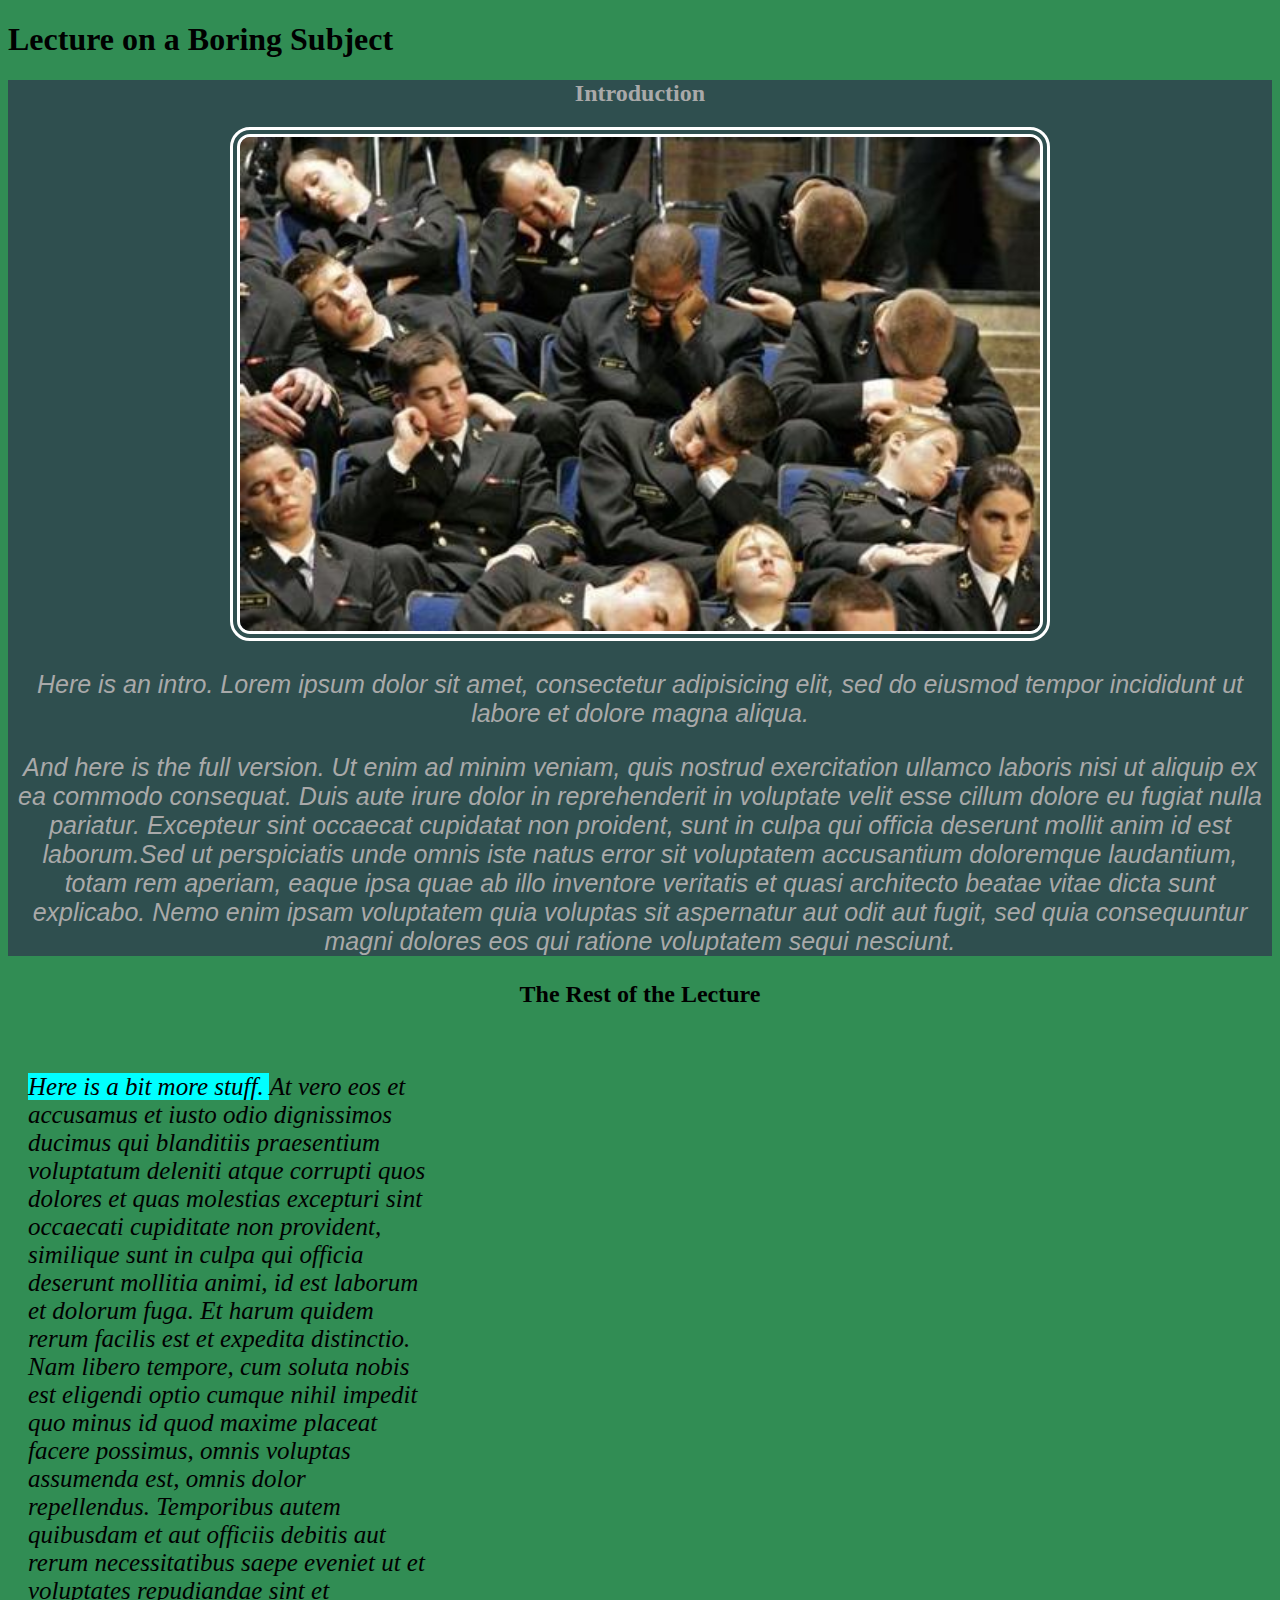
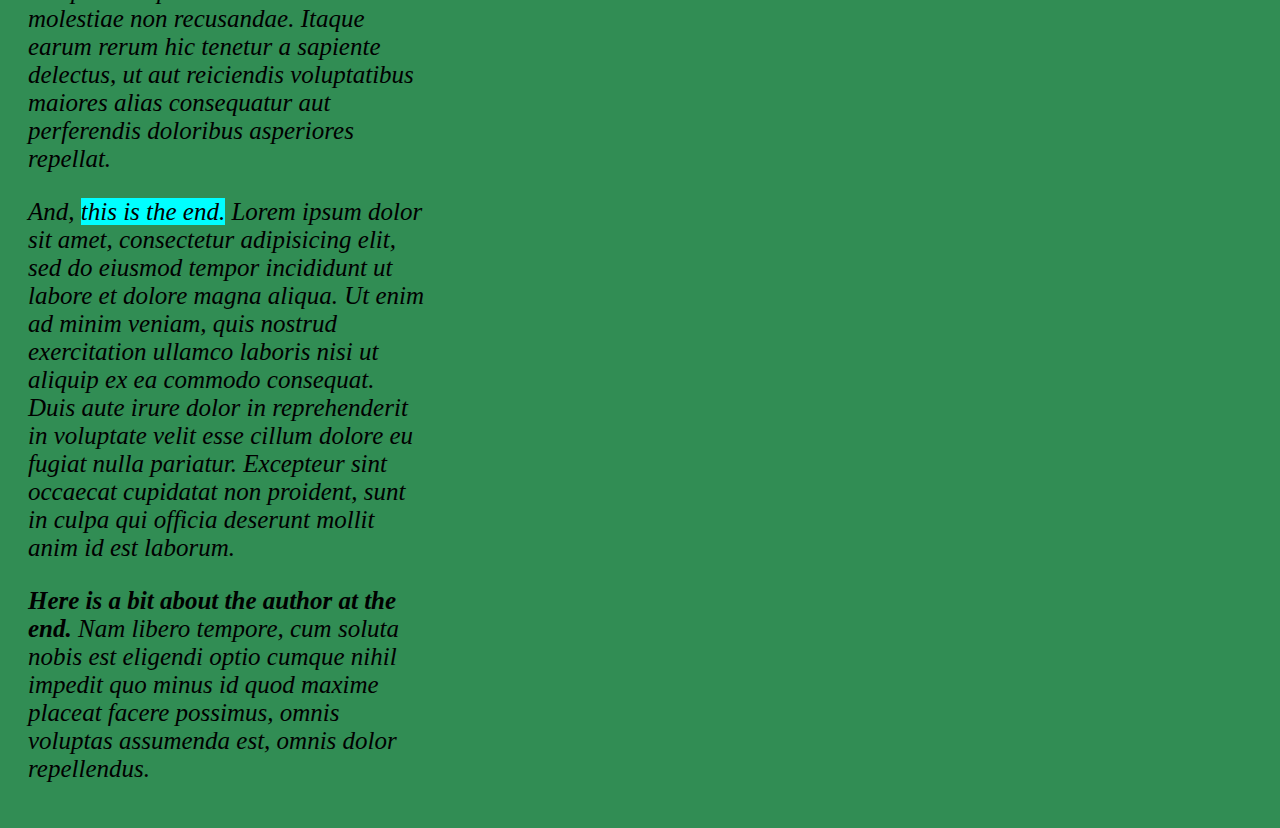
==== index.html @ fc8b37bd "Rename html-file to index" ====
<!DOCTYPE html>
<html>
  <head>
    <link href="css/styles.css" rel="stylesheet" type="text/css">
    <title>Boring Lecture</title>
  </head>
  <body>
    <h1>Lecture on a Boring Subject</h1>
    <div class="starter">
      <h2 class="intro">Introduction</h2>

      <img class="intro" src="img/boring.jpg" alt="Boring lecture">

      <p class="intro">Here is an intro. Lorem ipsum dolor sit amet, consectetur adipisicing elit, sed do eiusmod tempor incididunt ut labore et dolore magna aliqua.</p>

      <p class="intro">And here is the full version. Ut enim ad minim veniam, quis nostrud exercitation ullamco laboris nisi ut aliquip ex ea commodo consequat. Duis aute irure dolor in reprehenderit in voluptate velit esse cillum dolore eu fugiat nulla pariatur. Excepteur sint occaecat cupidatat non proident, sunt in culpa qui officia deserunt mollit anim id est laborum.Sed ut perspiciatis unde omnis iste natus error sit voluptatem accusantium doloremque laudantium, totam rem aperiam, eaque ipsa quae ab illo inventore veritatis et quasi architecto beatae vitae dicta sunt explicabo. Nemo enim ipsam voluptatem quia voluptas sit aspernatur aut odit aut fugit, sed quia consequuntur magni dolores eos qui ratione voluptatem sequi nesciunt.</p>
    </div>
  
    <h2>The Rest of the Lecture</h2>

    <div class="column">
      <p><span class="highlight">Here is a bit more stuff. </span>At vero eos et accusamus et iusto odio dignissimos ducimus qui blanditiis praesentium voluptatum deleniti atque corrupti quos dolores et quas molestias excepturi sint occaecati cupiditate non provident, similique sunt in culpa qui officia deserunt mollitia animi, id est laborum et dolorum fuga. Et harum quidem rerum facilis est et expedita distinctio. Nam libero tempore, cum soluta nobis est eligendi optio cumque nihil impedit quo minus id quod maxime placeat facere possimus, omnis voluptas assumenda est, omnis dolor repellendus. Temporibus autem quibusdam et aut officiis debitis aut rerum necessitatibus saepe eveniet ut et voluptates repudiandae sint et molestiae non recusandae. Itaque earum rerum hic tenetur a sapiente delectus, ut aut reiciendis voluptatibus maiores alias consequatur aut perferendis doloribus asperiores repellat.</p>

      <p>And, <span class="highlight">this is the end.</span> Lorem ipsum dolor sit amet, consectetur adipisicing elit, sed do eiusmod tempor incididunt ut labore et dolore magna aliqua. Ut enim ad minim veniam, quis nostrud exercitation ullamco laboris nisi ut aliquip ex ea commodo consequat. Duis aute irure dolor in reprehenderit in voluptate velit esse cillum dolore eu fugiat nulla pariatur. Excepteur sint occaecat cupidatat non proident, sunt in culpa qui officia deserunt mollit anim id est laborum.</p>

      <p><span class="lowlight">Here is a bit about the author at the end. </span>Nam libero tempore, cum soluta nobis est eligendi optio cumque nihil impedit quo minus id quod maxime placeat facere possimus, omnis voluptas assumenda est, omnis dolor repellendus.</p>
    </div>
  </body>
</html>
---- css/styles.css ----
.starter{
  color: darkgray;
  background-color: darkslategrey;
  text-align: center;
}

h2.intro{
  font-weight: bold;
}

p.intro{
  font-family: 'Franklin Gothic Medium', 'Arial Narrow', Arial, sans-serif;
}

img.intro{
  border-style: double;
  border-width: 10px;
  border-color: white;
  border-radius: 20px;
}

.highlight{
  background-color: aqua;
}

.lowlight{
  font-weight: bold;
}

body{
  background-color: rgb(49, 141, 84);
}

h2{
  text-align: center;
}

p{
  font-style: italic;
}

@media screen and (max-width: 480px){
  img{
    width: 250px;
  }

  p{
    font-size: 10px;
  }
}

@media screen and (max-width: 600px) and (min-width: 480px) {
  img{
    width: 300px;
  }
}

@media screen and (max-width: 1000px) and (min-width: 600px) {
  .starter{
    background-color: darkcyan;
    color: whitesmoke;
  }

  body{
    background-color: darkslategray;
    color: linen;
  }

  p{
    font-size: 18px;
  }

  .highlight{
    background-color: cadetblue;
  }
}

@media screen and (min-width: 1000px) {
  .column {
    column-count: 3;
    column-fill: auto;
    float: left;
    padding: 20px;
  }

  img{
    width: 800px;
  }

  p{
    font-size: 25px;
  }
}
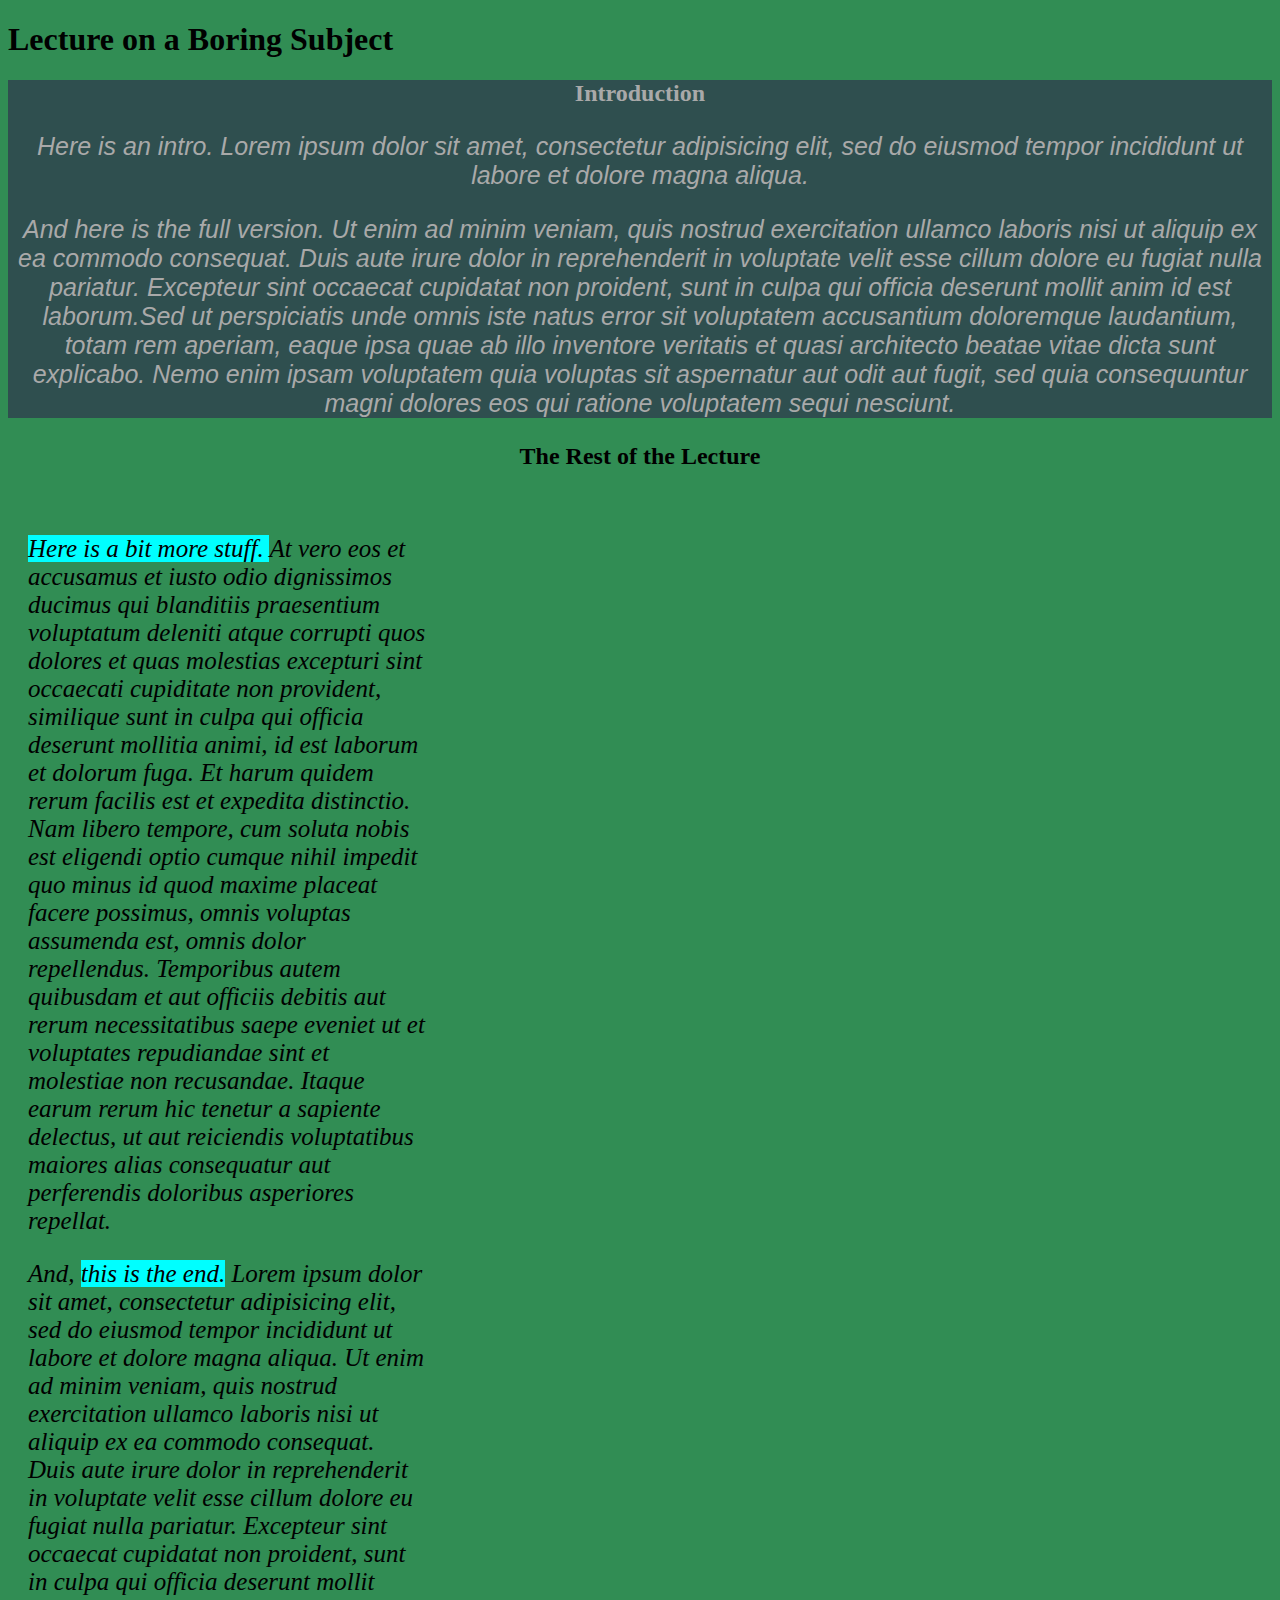
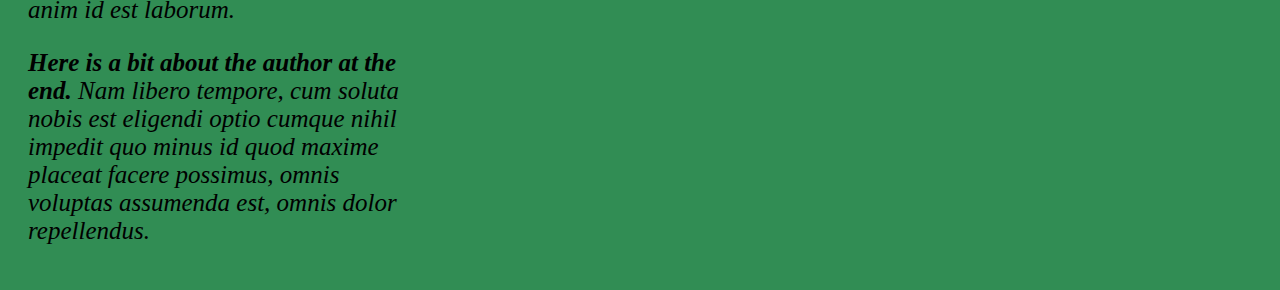
==== commit 400bc6c4: "test remove img" ====
--- a/index.html
+++ b/index.html
@@ -9,7 +9,7 @@
     <div class="starter">
       <h2 class="intro">Introduction</h2>
 
-      <img class="intro" src="img/boring.jpg" alt="Boring lecture">
+      <!-- <img class="intro" src="img/boring.jpg" alt="Boring lecture"> -->
 
       <p class="intro">Here is an intro. Lorem ipsum dolor sit amet, consectetur adipisicing elit, sed do eiusmod tempor incididunt ut labore et dolore magna aliqua.</p>
 
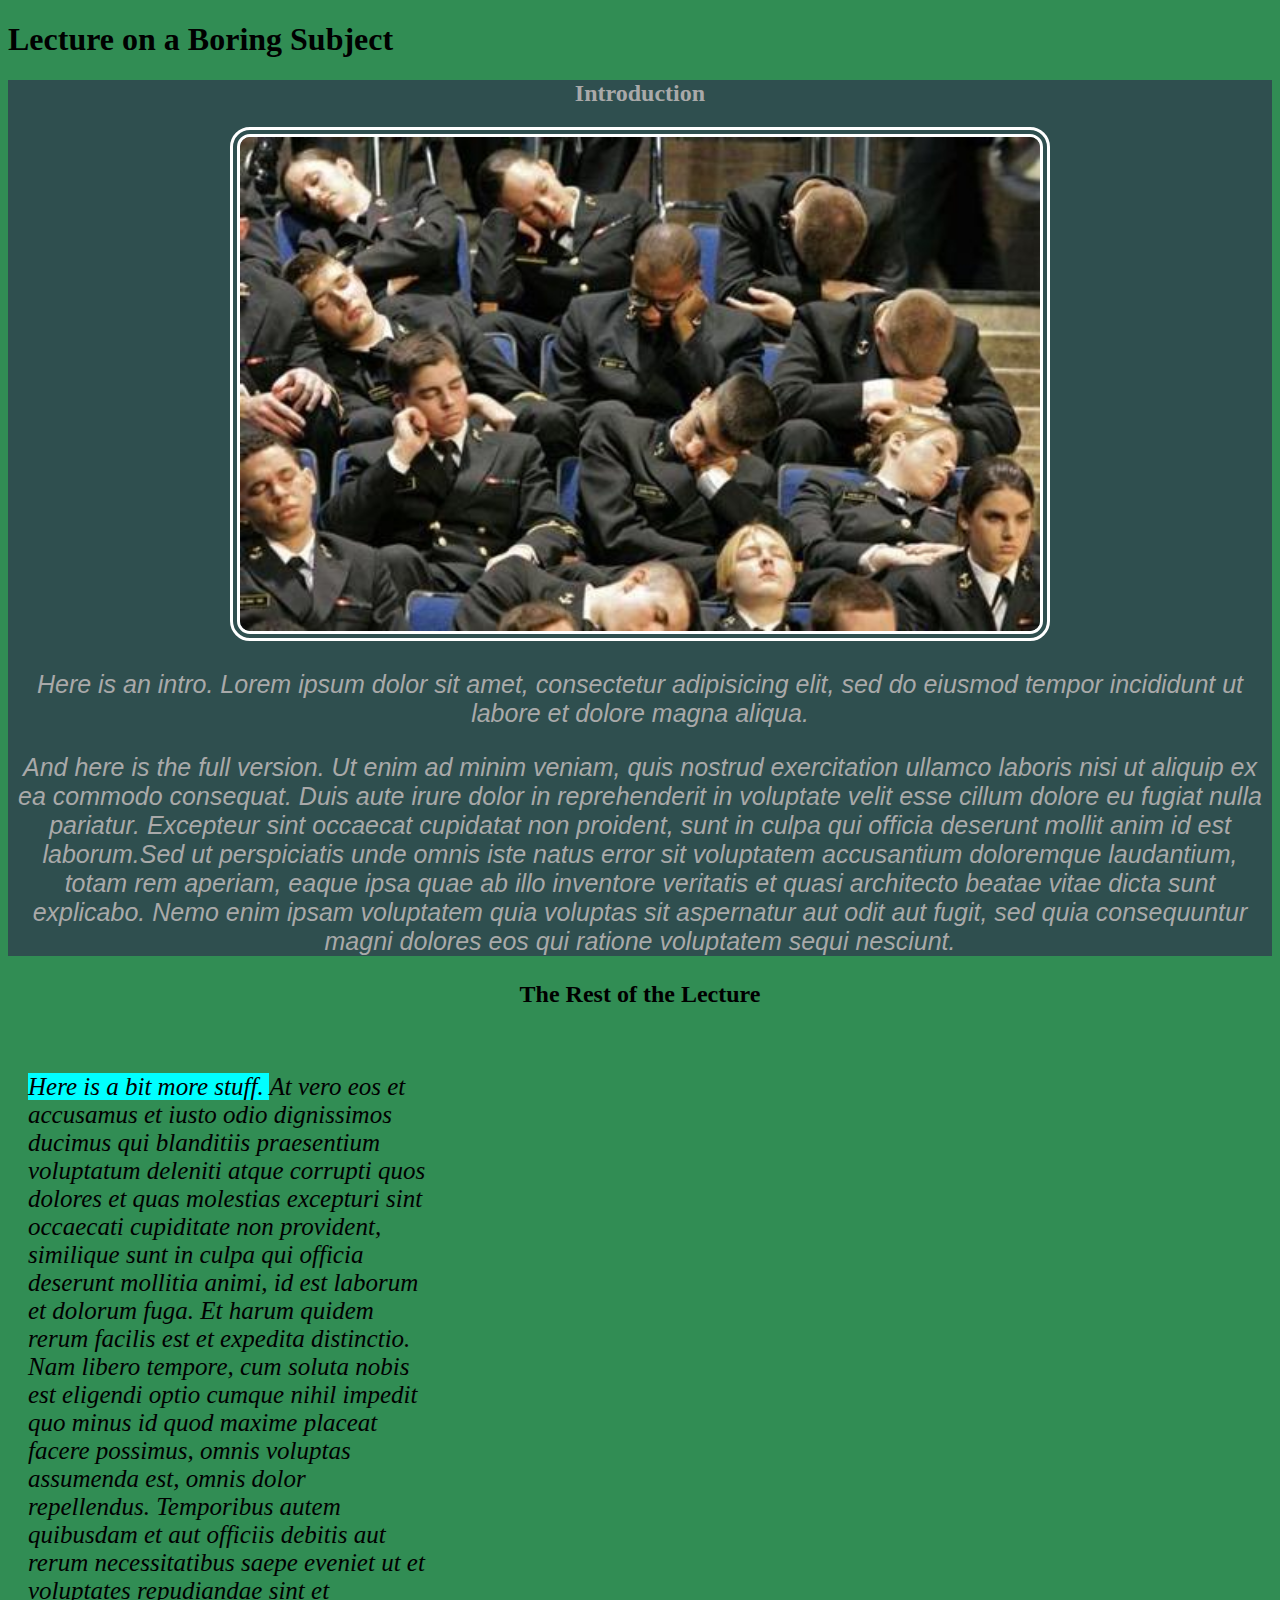
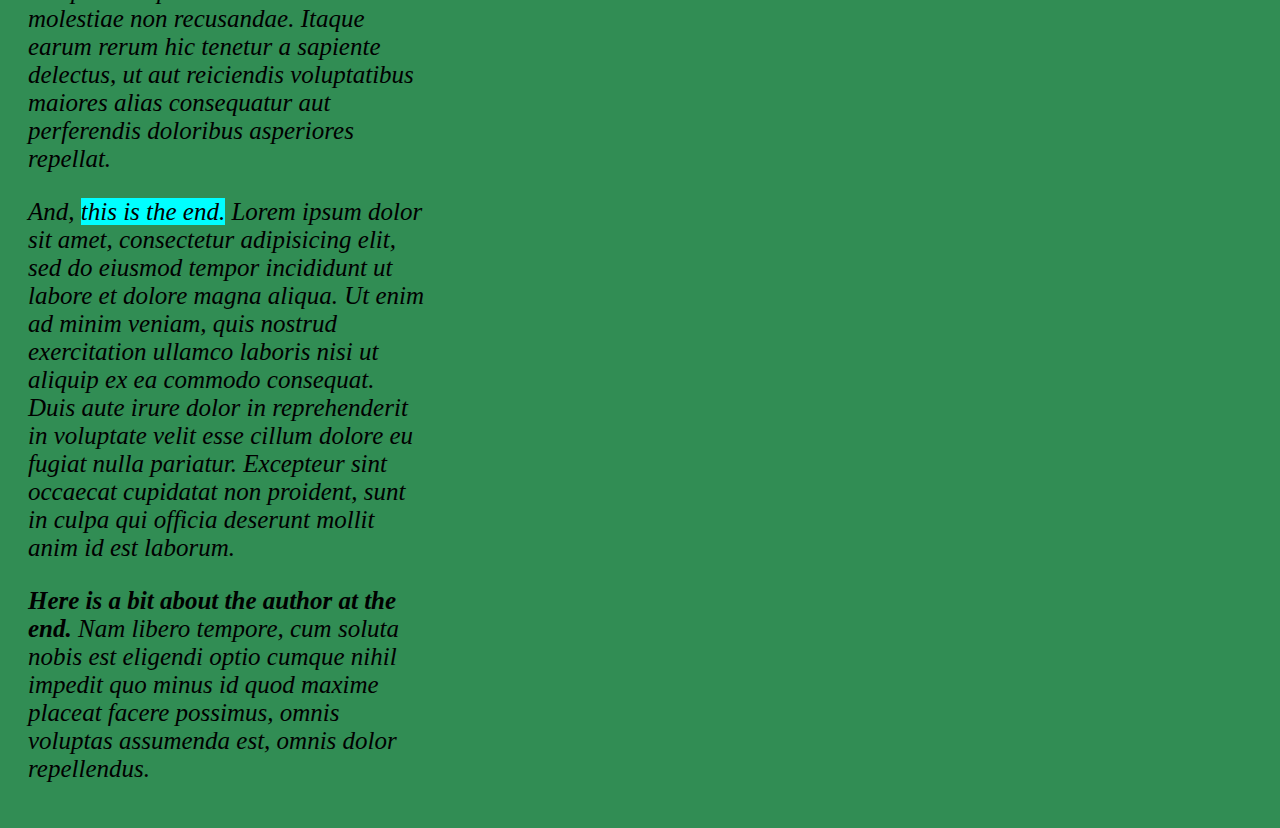
==== commit a084a824: "replace img" ====
--- a/index.html
+++ b/index.html
@@ -9,7 +9,7 @@
     <div class="starter">
       <h2 class="intro">Introduction</h2>
 
-      <!-- <img class="intro" src="img/boring.jpg" alt="Boring lecture"> -->
+      <img class="intro" src="img/boring.jpg" alt="Boring lecture">
 
       <p class="intro">Here is an intro. Lorem ipsum dolor sit amet, consectetur adipisicing elit, sed do eiusmod tempor incididunt ut labore et dolore magna aliqua.</p>
 
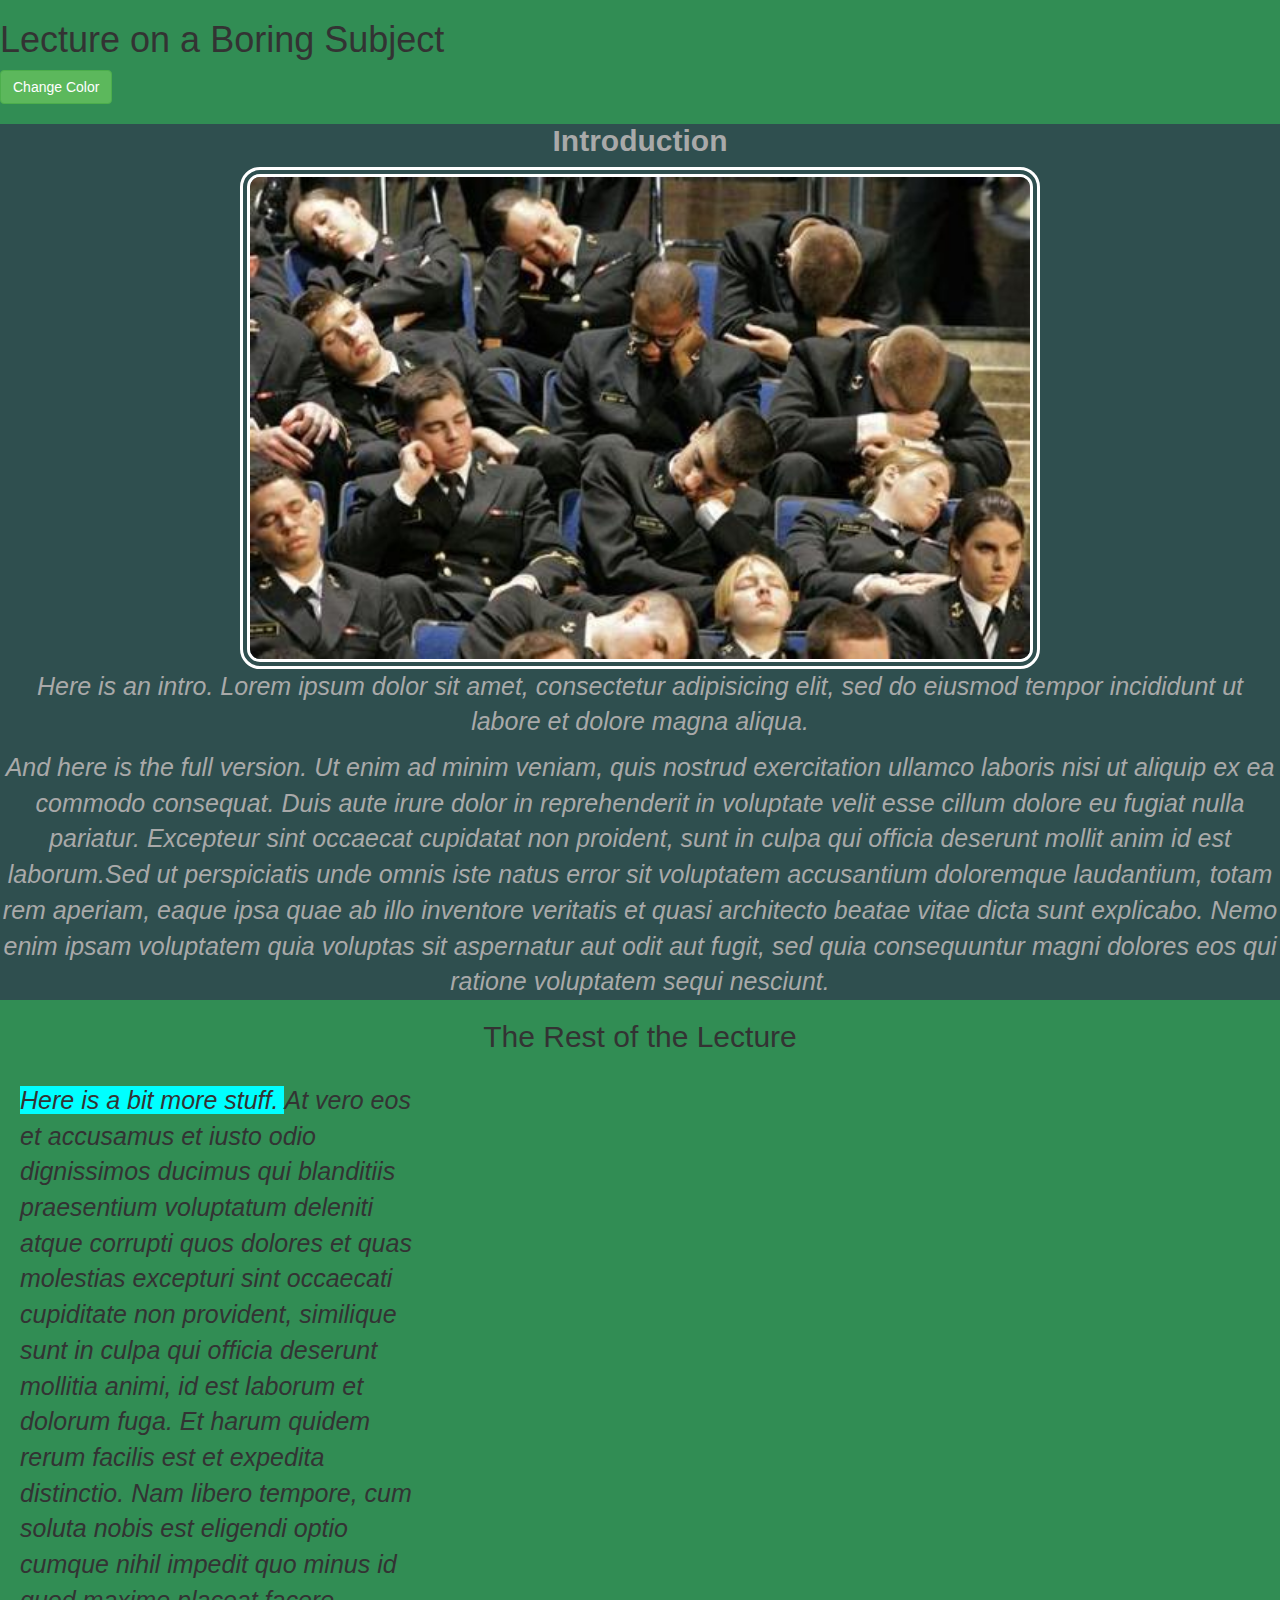
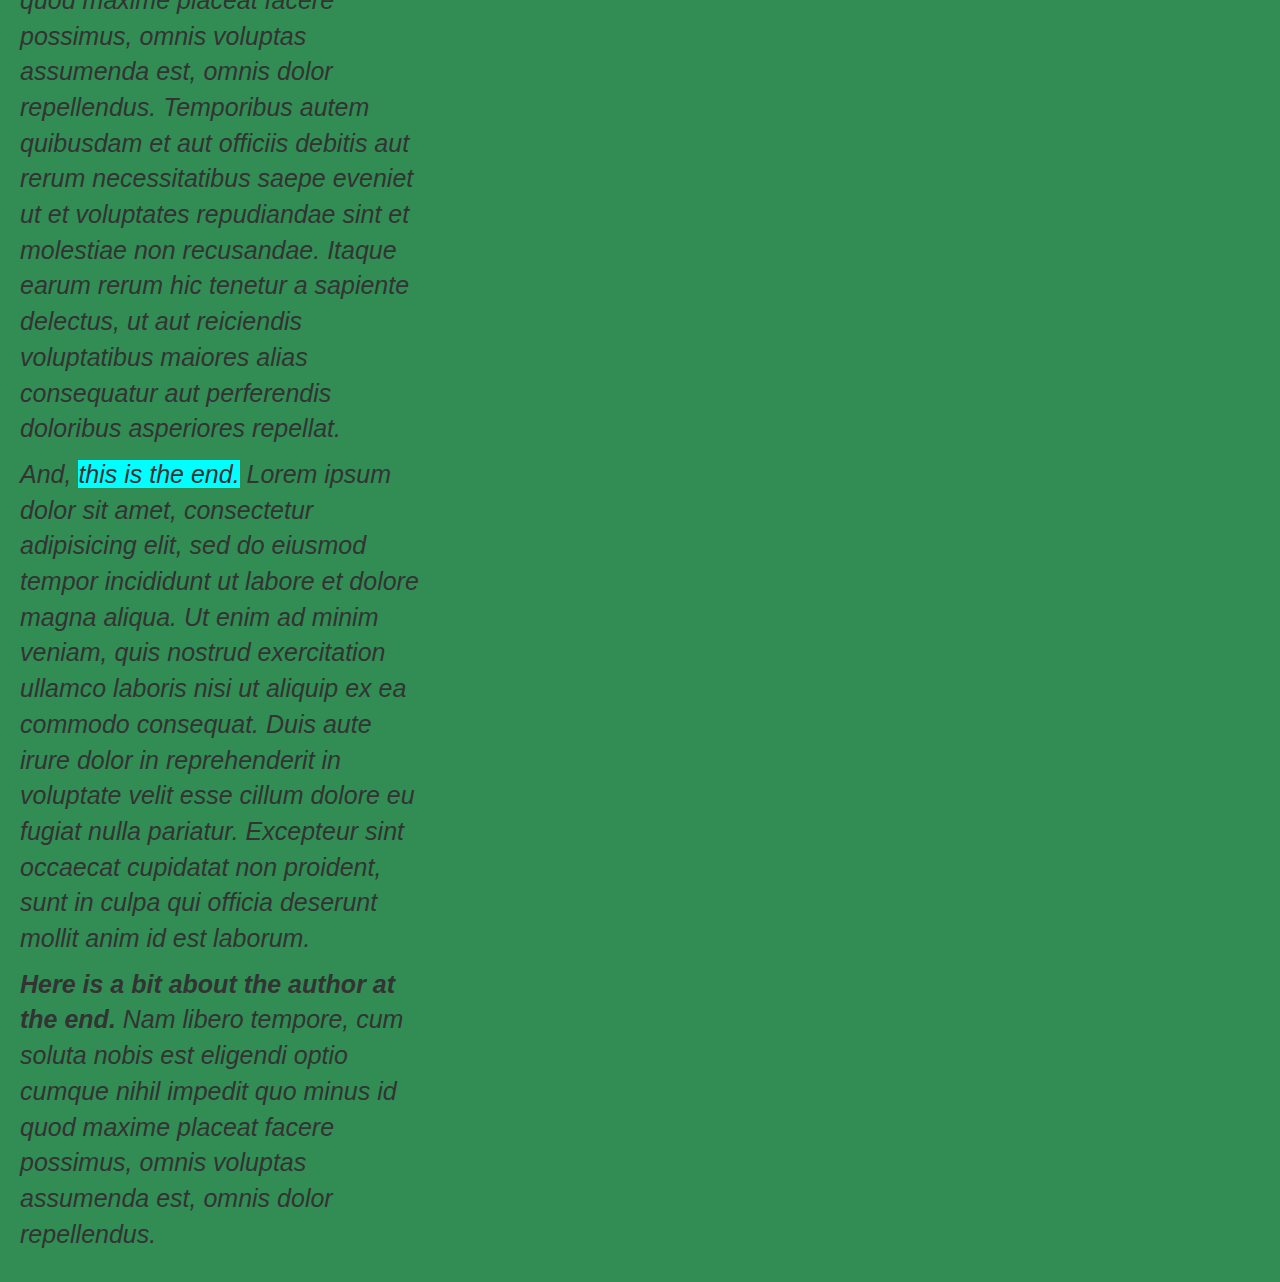
==== commit 04dc8953: "add color change button" ====
--- a/index.html
+++ b/index.html
@@ -1,11 +1,15 @@
 <!DOCTYPE html>
 <html>
   <head>
+    <link rel="stylesheet" href="css/bootstrap.css">
     <link href="css/styles.css" rel="stylesheet" type="text/css">
+    <script src="js/jquery-3.4.1.js"></script>
+    <script src="js/scripts.js"></script>
     <title>Boring Lecture</title>
   </head>
-  <body>
+  <body class="greenTheme">
     <h1>Lecture on a Boring Subject</h1>
+    <button class="btn btn-success" id="colorChange">Change Color</button>
     <div class="starter">
       <h2 class="intro">Introduction</h2>
 
--- a/css/styles.css
+++ b/css/styles.css
@@ -27,8 +27,12 @@
   font-weight: bold;
 }
 
-body{
+.greenTheme{
   background-color: rgb(49, 141, 84);
+}
+
+.purpleTheme{
+  background-color: blueviolet;
 }
 
 h2{
